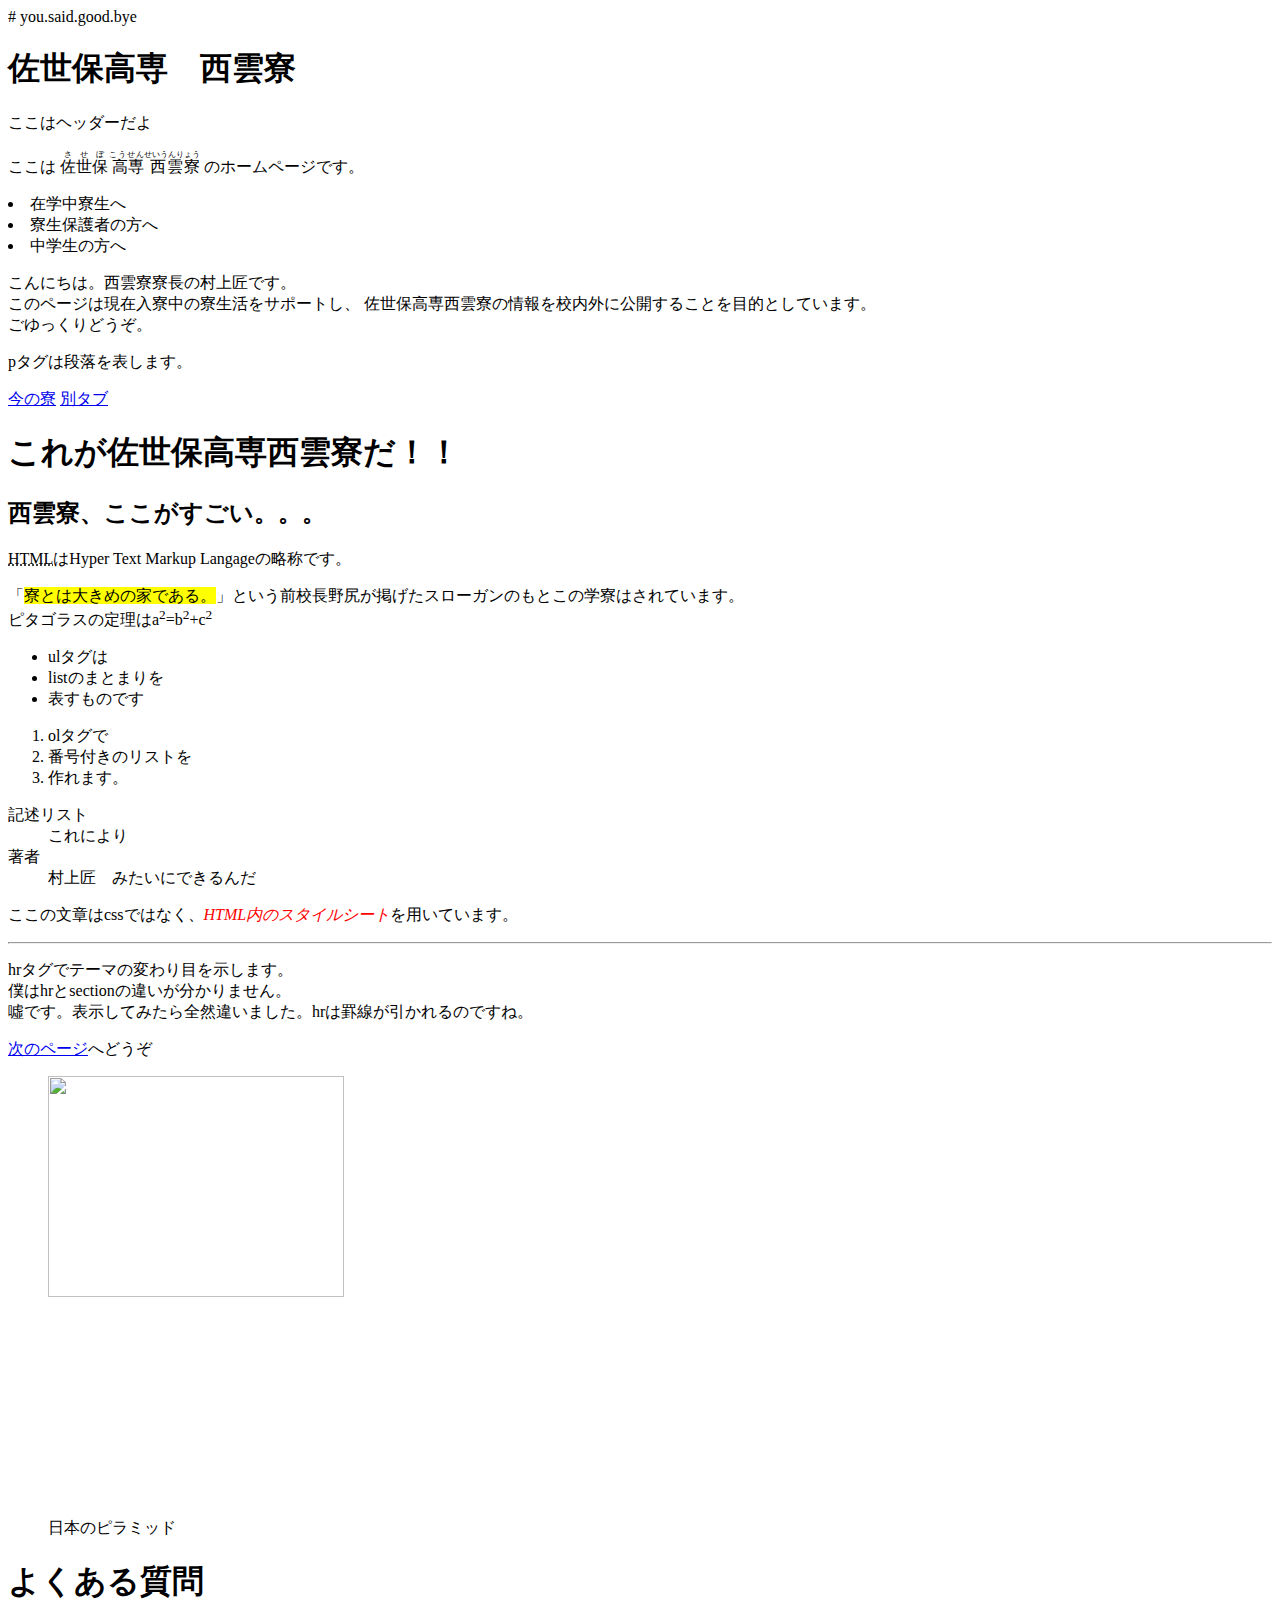
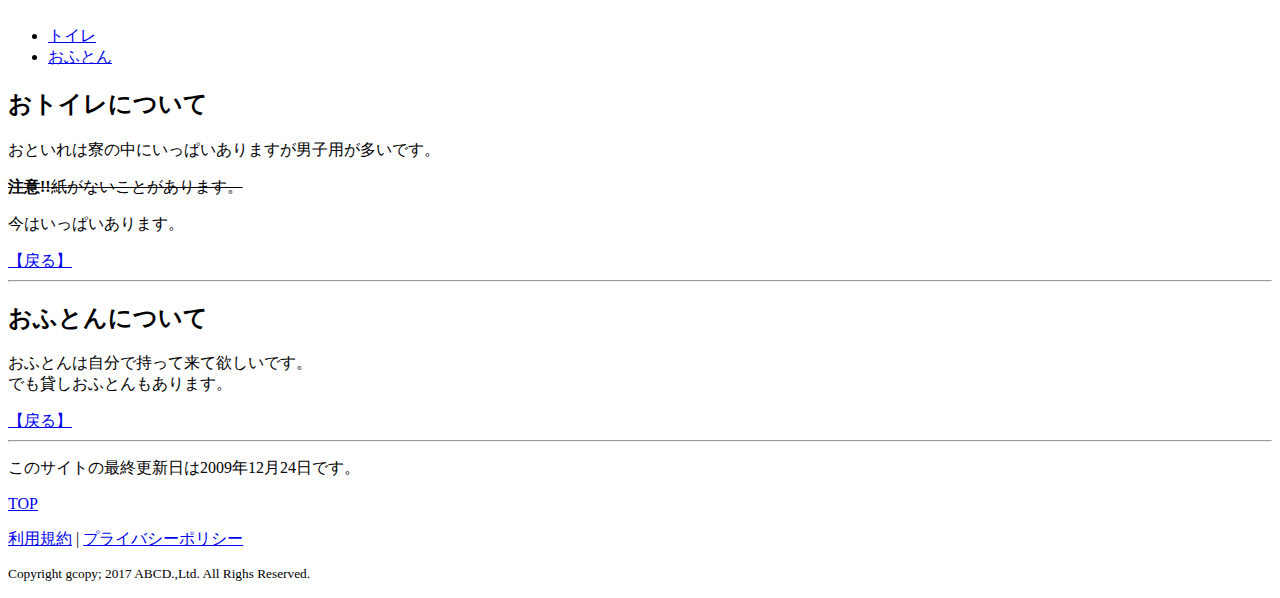
==== index.html @ f11f6e78 "Create index.html" ====
# you.said.good.bye
<html lang="ja">  <!--lang="ja"は日本語であることを示します。-->

<head>
  <link rel="stylesheet" href="atom2.css" type="text/css">
  <meta charset="UTF-8">
  <title>佐世保高専西雲寮</title>
  <!--<base href="https://www.sasebo.ac.jp/index.html" target="_blank">-->
  <meta name="author" content="Takumi Murakami">
  <meta name="keywords" content="佐世保,高専,寮">

  <style media="screen">
  em {
    color: #ff0000;
    font-size: normal;
  }
  </style>
</head>


<body>
  <main>
  <header id="top">
    <h1>佐世保高専　西雲寮</h1>
    <p>ここはヘッダーだよ</p>
  </header>
  <section>
    <p>
      ここは
      <ruby>
        佐世保<rt>させぼ</rt>
        高専<rt>こうせん</rt>
        西雲寮<rt>せいうんりょう</rt>
      </ruby>
      のホームページです。
    </p>
    <li>在学中寮生へ</li>
    <li>寮生保護者の方へ</li>
    <li>中学生の方へ</li>
    <p>こんにちは。西雲寮寮長の村上匠です。<br>このページは現在入寮中の寮生活をサポートし、
    佐世保高専西雲寮の情報を校内外に公開することを目的としています。<br>ごゆっくりどうぞ。</p>
    <p>pタグは段落を表します。</p>
    <a href="http://www.sasebo.ac.jp/~gakuryou/">今の寮</a>
    <a href="http://www.sasebo.ac.jp/~gakuryou/"　target="_blank">別タブ</a>
  </section>

  <section>
    <h1>これが佐世保高専西雲寮だ！！</h1>
    <h2>西雲寮、ここがすごい。。。</h2>
    <p>
      <abbr title="Hyper Text Markup Language">HTML</abbr>はHyper Text Markup Langageの略称です。
    </p>
    <p>
      <q><mark>寮とは大きめの家である。</mark></q>という前校長野尻が掲げたスローガンのもとこの学寮はされています。<br>
      ピタゴラスの定理はa<sup>2</sup>=b<sup>2</sup>+c<sup>2</sup>
    </p>
    <ul>
      <li>ulタグは</li>
      <li>listのまとまりを</li>
      <li>表すものです</li>
    </ul>
    <ol>
      <li>olタグで</li>
      <li>番号付きのリストを</li>
      <li>作れます。</li>
    </ol>
    <dl>
      <dt>記述リスト</dt>
      <dd>これにより</dd>
      <dt>著者</dt>
      <dd>村上匠　みたいにできるんだ</dd>
    </dl>
    <p>ここの文章はcssではなく、<em>HTML内のスタイルシート</em>を用いています。</p>
  </section>

  <hr>

  <p>hrタグでテーマの変わり目を示します。<br>僕はhrとsectionの違いが分かりません。
  <br>噓です。表示してみたら全然違いました。hrは罫線が引かれるのですね。</p>

  <nav>
    <p><a href="atom1-1.html">次のページ</a>へどうぞ</p>
  </nav>

  <figure>
    <img src="pilamid.png" width="50%" height="50%" >
    <figcaption>日本のピラミッド</figcaption>
  </figure>

  <h1 id="faq">よくある質問</h1>
  <ul>
    <li><a href="#toilet">トイレ</a></li>
    <li><a href="#huton">おふとん</a></li>
  </ul>
  <h2 id="toilet">おトイレについて</h2>
  <p>おといれは寮の中にいっぱいありますが男子用が多いです。</p>
  <s><p><strong>注意!!</strong>紙がないことがあります。</p></s>
  <p>今はいっぱいあります。</p>
  <a href="#faq">【戻る】</a>
  <hr>
  <h2 id="huton">おふとんについて</h2>
  <p>おふとんは自分で持って来て欲しいです。<br>でも貸しおふとんもあります。</p>
  <a href="#faq">【戻る】</a>
  <hr>
  <p>
    このサイトの最終更新日は<time datetime="2009-12-24">2009年12月24日</time>です。
  </p>

  <footer>
    <a href="#top">TOP</a>
    <p>
      <a href="atom1-1.html">利用規約</a> | <a href="atom1-1.html">プライバシーポリシー</a>
    </p>
    <p><small>Copyright gcopy; 2017 ABCD.,Ltd. All Righs Reserved.</small></p>
  </footer>
</main>
</body>
</html>
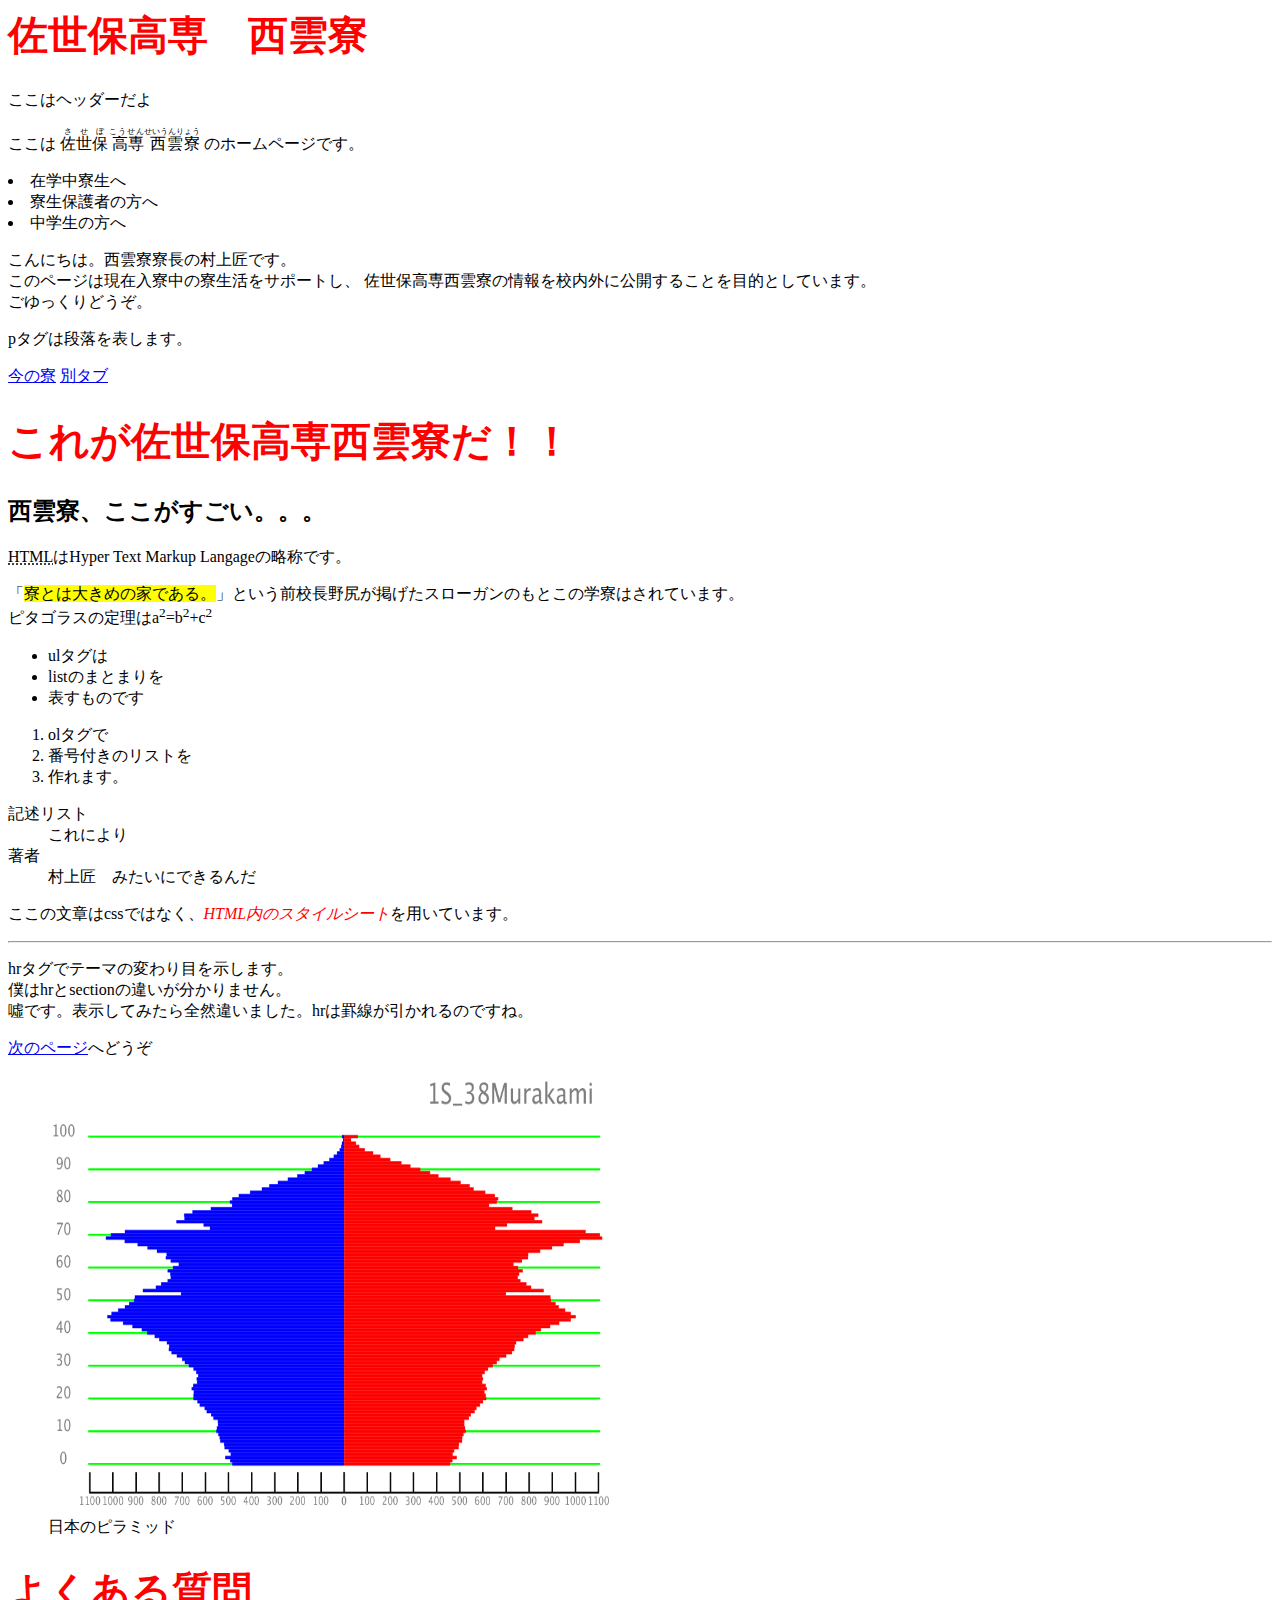
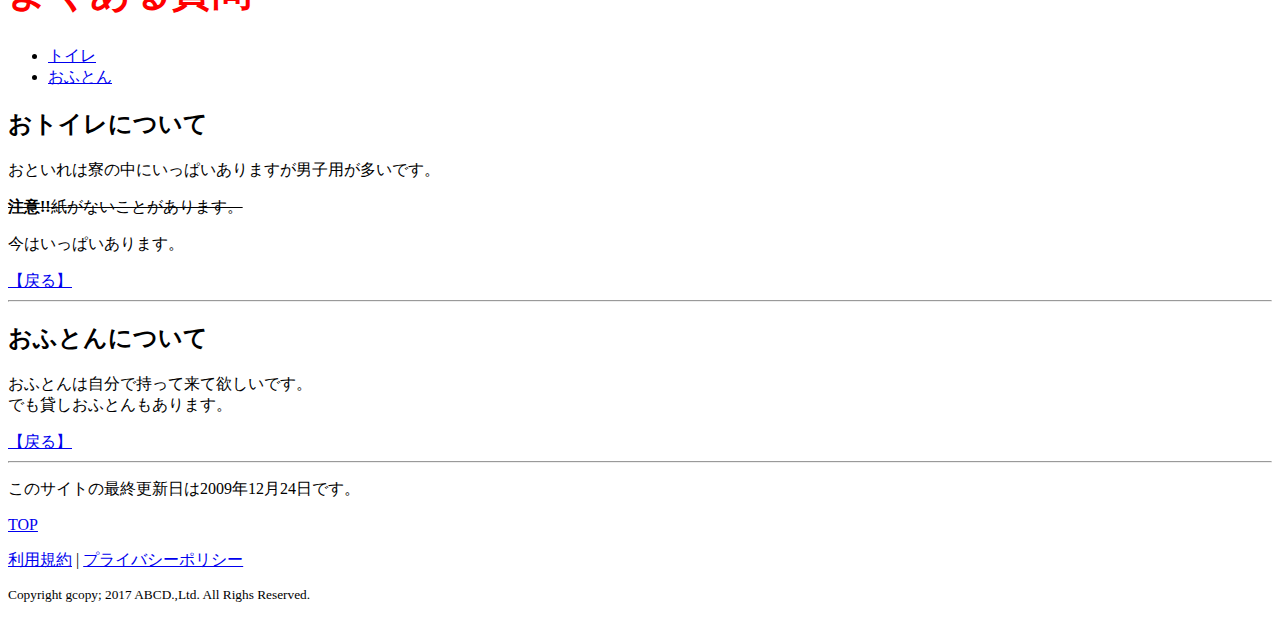
==== commit bdb9a55d: "Update index.html" ====
--- a/index.html
+++ b/index.html
@@ -1,4 +1,3 @@
-# you.said.good.bye
 <html lang="ja">  <!--lang="ja"は日本語であることを示します。-->
 
 <head>
--- a/atom2.css
+++ b/atom2.css
@@ -0,0 +1,4 @@
+h1{
+ color:red;
+ font-size: 40px;
+}
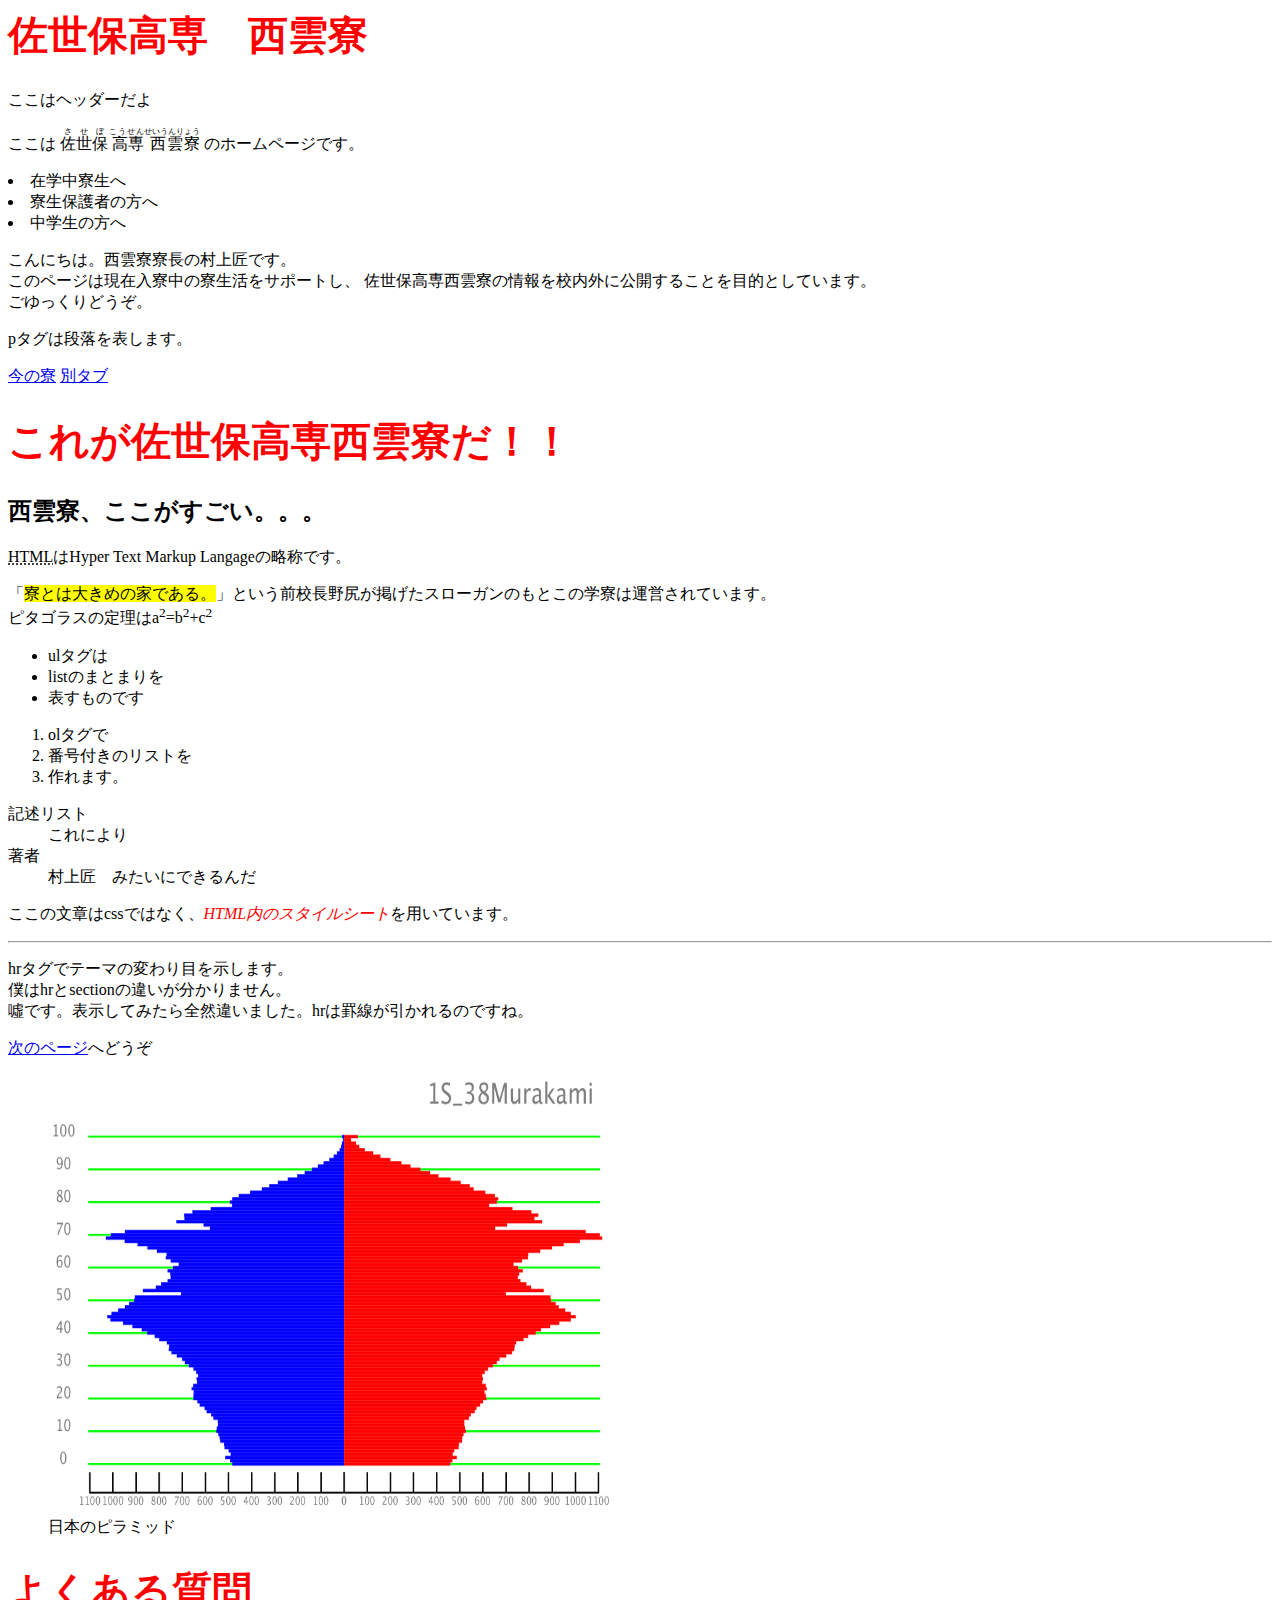
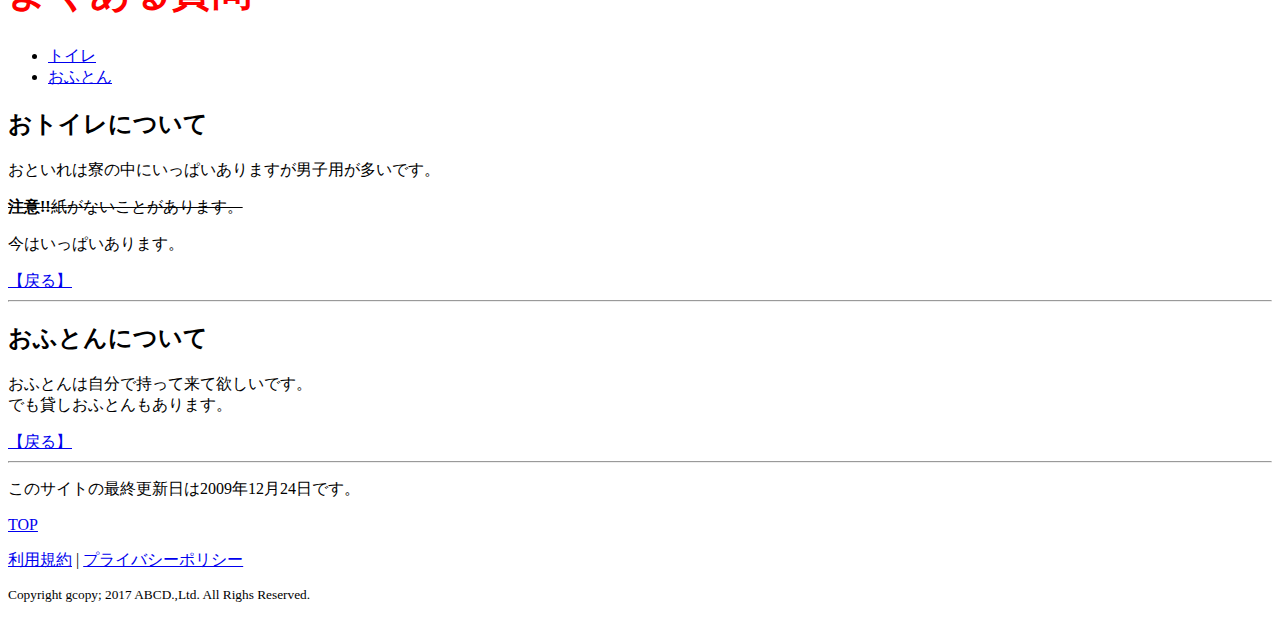
==== commit 7bc5019d: "Update index.html" ====
--- a/index.html
+++ b/index.html
@@ -50,7 +50,7 @@
       <abbr title="Hyper Text Markup Language">HTML</abbr>はHyper Text Markup Langageの略称です。
     </p>
     <p>
-      <q><mark>寮とは大きめの家である。</mark></q>という前校長野尻が掲げたスローガンのもとこの学寮はされています。<br>
+      <q><mark>寮とは大きめの家である。</mark></q>という前校長野尻が掲げたスローガンのもとこの学寮は運営されています。<br>
       ピタゴラスの定理はa<sup>2</sup>=b<sup>2</sup>+c<sup>2</sup>
     </p>
     <ul>
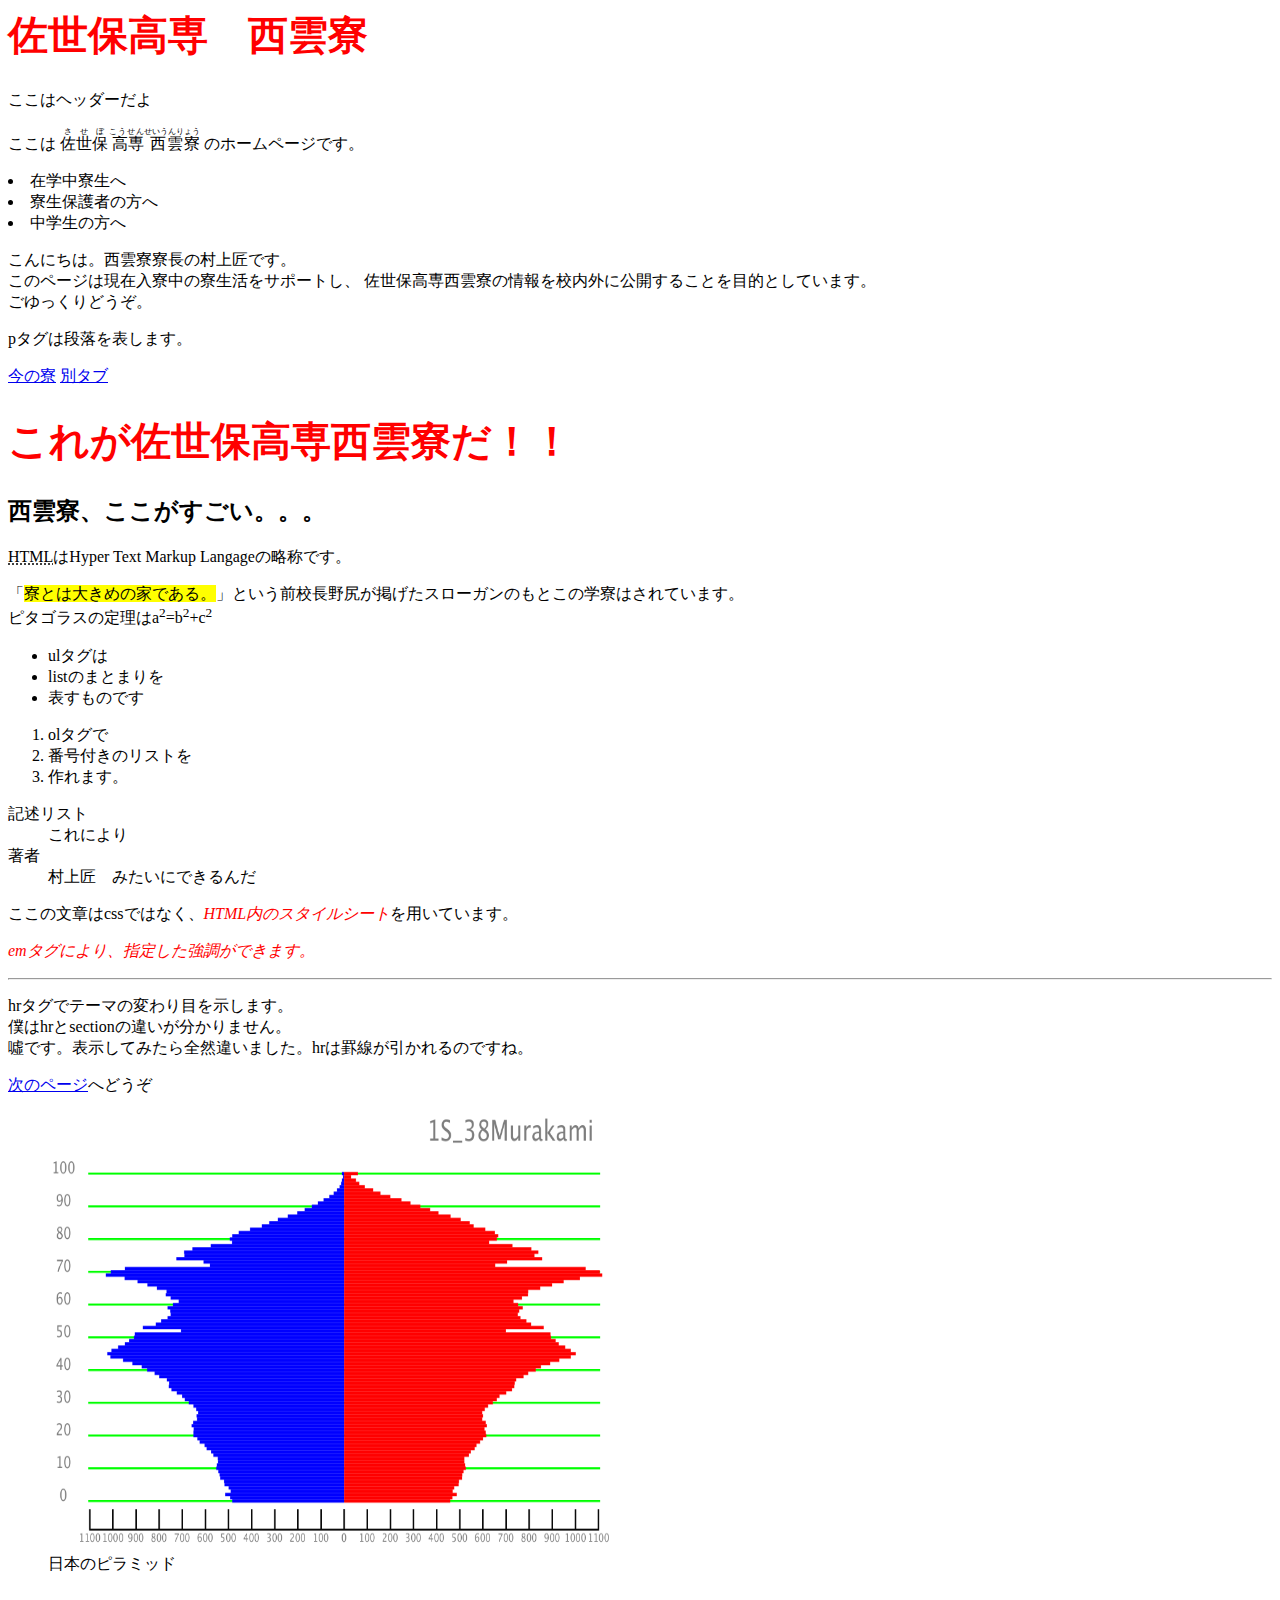
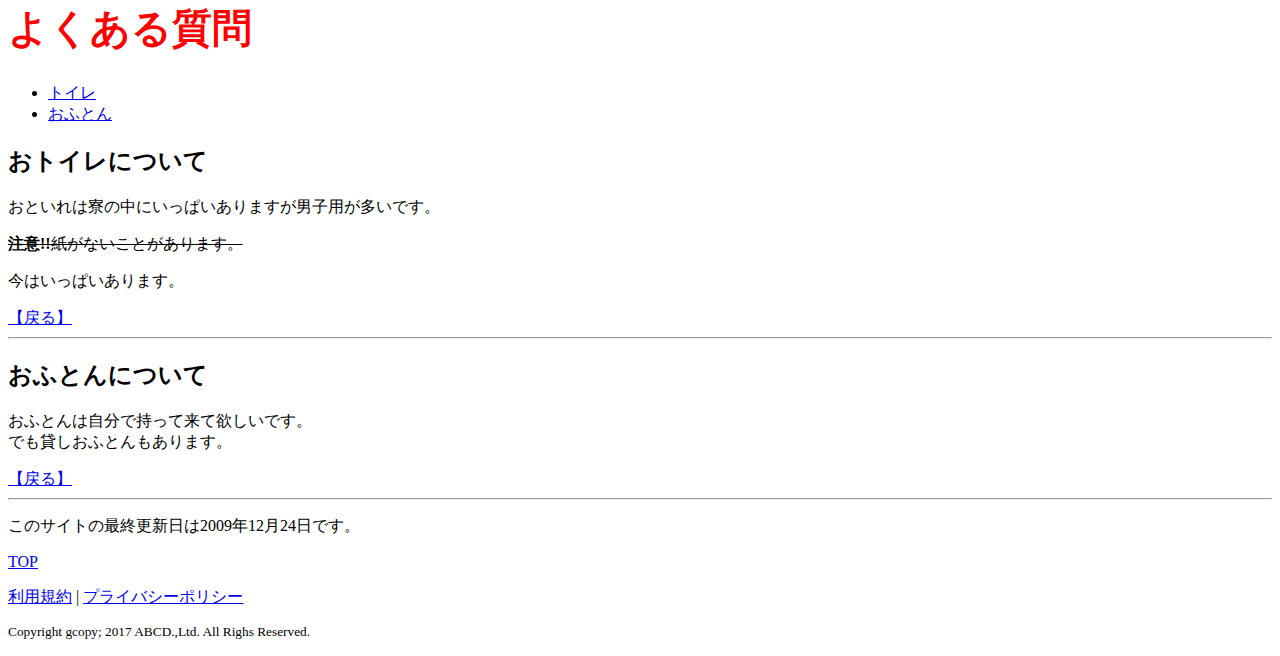
==== commit b647285b: "Update index.html" ====
--- a/index.html
+++ b/index.html
@@ -50,7 +50,7 @@
       <abbr title="Hyper Text Markup Language">HTML</abbr>はHyper Text Markup Langageの略称です。
     </p>
     <p>
-      <q><mark>寮とは大きめの家である。</mark></q>という前校長野尻が掲げたスローガンのもとこの学寮は運営されています。<br>
+      <q><mark>寮とは大きめの家である。</mark></q>という前校長野尻が掲げたスローガンのもとこの学寮はされています。<br>
       ピタゴラスの定理はa<sup>2</sup>=b<sup>2</sup>+c<sup>2</sup>
     </p>
     <ul>
@@ -70,6 +70,7 @@
       <dd>村上匠　みたいにできるんだ</dd>
     </dl>
     <p>ここの文章はcssではなく、<em>HTML内のスタイルシート</em>を用いています。</p>
+    <p><em>emタグにより、指定した強調ができます。</em></p>
   </section>
 
   <hr>
